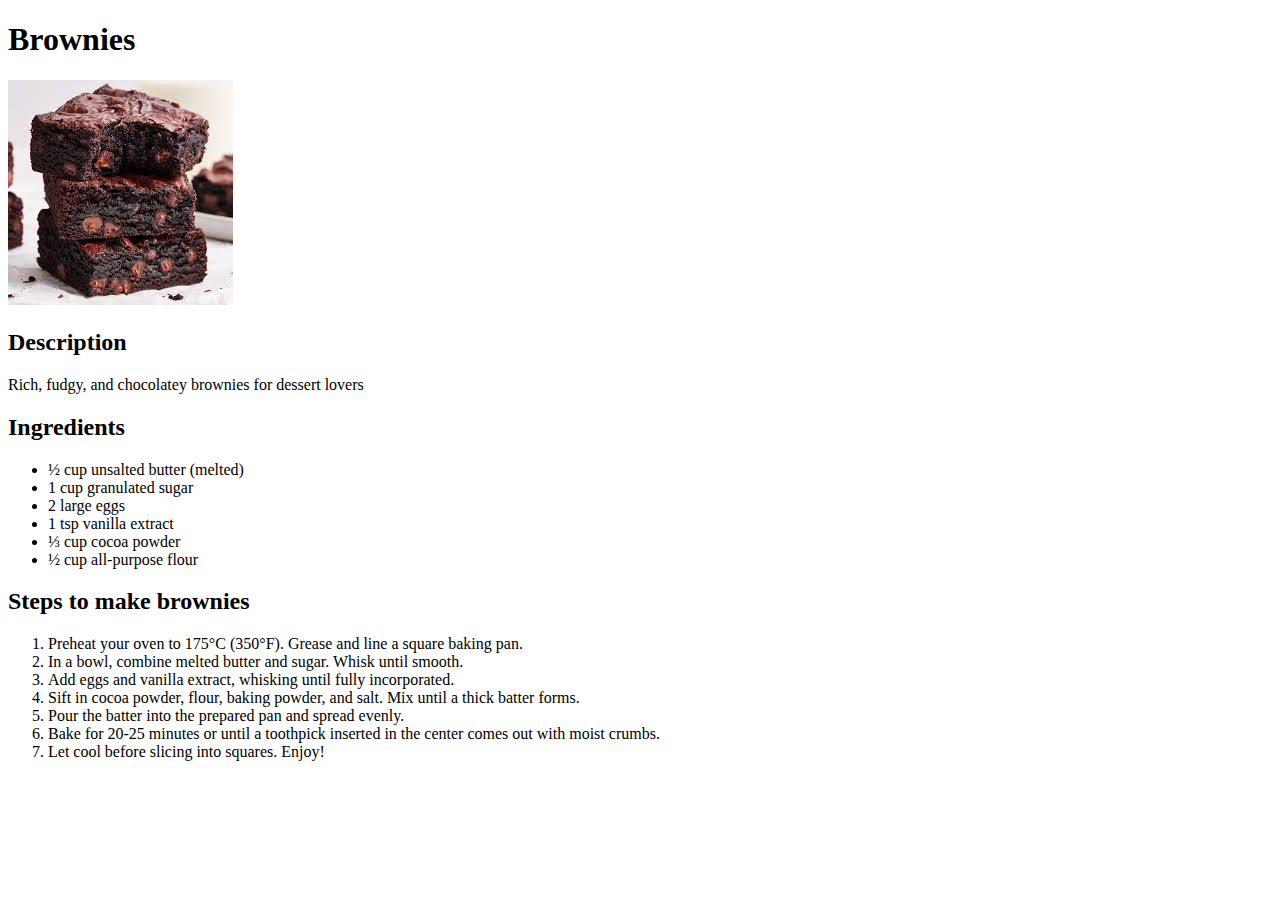
==== recipes/brownies.html @ 20a4f12a "Reinitialize repository and add recipes" ====
<!DOCTYPE html>
<html lang="en">
<head>
    <meta charset="UTF-8">
    <meta name="viewport" content="width=device-width, initial-scale=1.0">
    <title>Document</title>
</head>
<body>
    <h1>Brownies</h1>
    <img src="brownies.jpeg">
    <br>
    <h2>Description</h2>
    <p>Rich, fudgy, and chocolatey brownies for dessert lovers</p>
    <h2>Ingredients</h2>
    <ul>
        <li>½ cup unsalted butter (melted)
        </li>
        <li>1 cup granulated sugar
        </li>
        <li>2 large eggs
        </li>
        <li>1 tsp vanilla extract
        </li>
        <li>
            ⅓ cup cocoa powder
        </li>
        <li>½ cup all-purpose flour
        </li>
    </ul>
<h2>Steps to make brownies</h2>
<ol>
    <li>Preheat your oven to 175°C (350°F). Grease and line a square baking pan.
    </li>
    <li>
        In a bowl, combine melted butter and sugar. Whisk until smooth.
    </li>
    <li>Add eggs and vanilla extract, whisking until fully incorporated.
    </li>
    <li>Sift in cocoa powder, flour, baking powder, and salt. Mix until a thick batter forms.
    </li>
    <li>Pour the batter into the prepared pan and spread evenly.
    </li>
    <li>Bake for 20-25 minutes or until a toothpick inserted in the center comes out with moist crumbs.
    </li>
    <li>Let cool before slicing into squares. Enjoy!
    </li>
</ol>
  
</body>
</html>
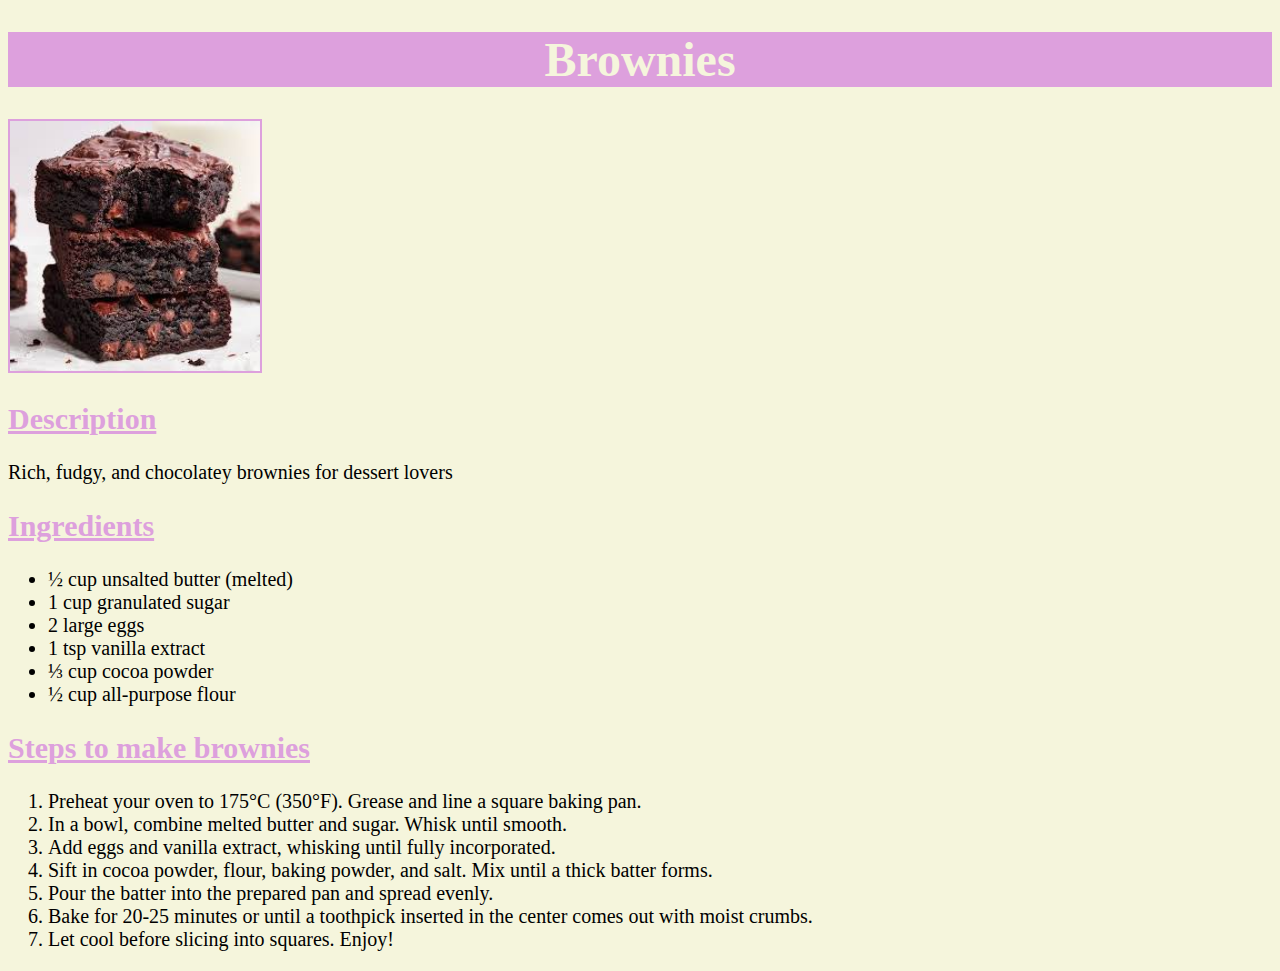
==== commit 34a0ddf1: "Added CSS" ====
--- a/recipes/brownies.html
+++ b/recipes/brownies.html
@@ -4,15 +4,16 @@
     <meta charset="UTF-8">
     <meta name="viewport" content="width=device-width, initial-scale=1.0">
     <title>Document</title>
+    <link rel="stylesheet" href="style.css">
 </head>
-<body>
-    <h1>Brownies</h1>
-    <img src="brownies.jpeg">
+<body style="background-color: beige;">
+    <h1 style="display: flex;justify-content: center;color:beige;background-color: plum;font-size: 48px;">Brownies</h1>
+    <img style="border: 2px solid plum;width: 250px;" src="brownies.jpeg">
     <br>
-    <h2>Description</h2>
-    <p>Rich, fudgy, and chocolatey brownies for dessert lovers</p>
-    <h2>Ingredients</h2>
-    <ul>
+    <h2 style= "text-decoration: underline;color: plum;font-size: 30px;">Description</h2>
+    <p style="font-size: 20px;">Rich, fudgy, and chocolatey brownies for dessert lovers</p>
+    <h2 style= "text-decoration: underline;color: plum;font-size: 30px;">Ingredients</h2>
+    <ul style="font-size: 20px;">
         <li>½ cup unsalted butter (melted)
         </li>
         <li>1 cup granulated sugar
@@ -27,8 +28,8 @@
         <li>½ cup all-purpose flour
         </li>
     </ul>
-<h2>Steps to make brownies</h2>
-<ol>
+<h2 style= "text-decoration: underline;color: plum;font-size: 30px;">Steps to make brownies</h2>
+<ol style="font-size: 20px;">
     <li>Preheat your oven to 175°C (350°F). Grease and line a square baking pan.
     </li>
     <li>
